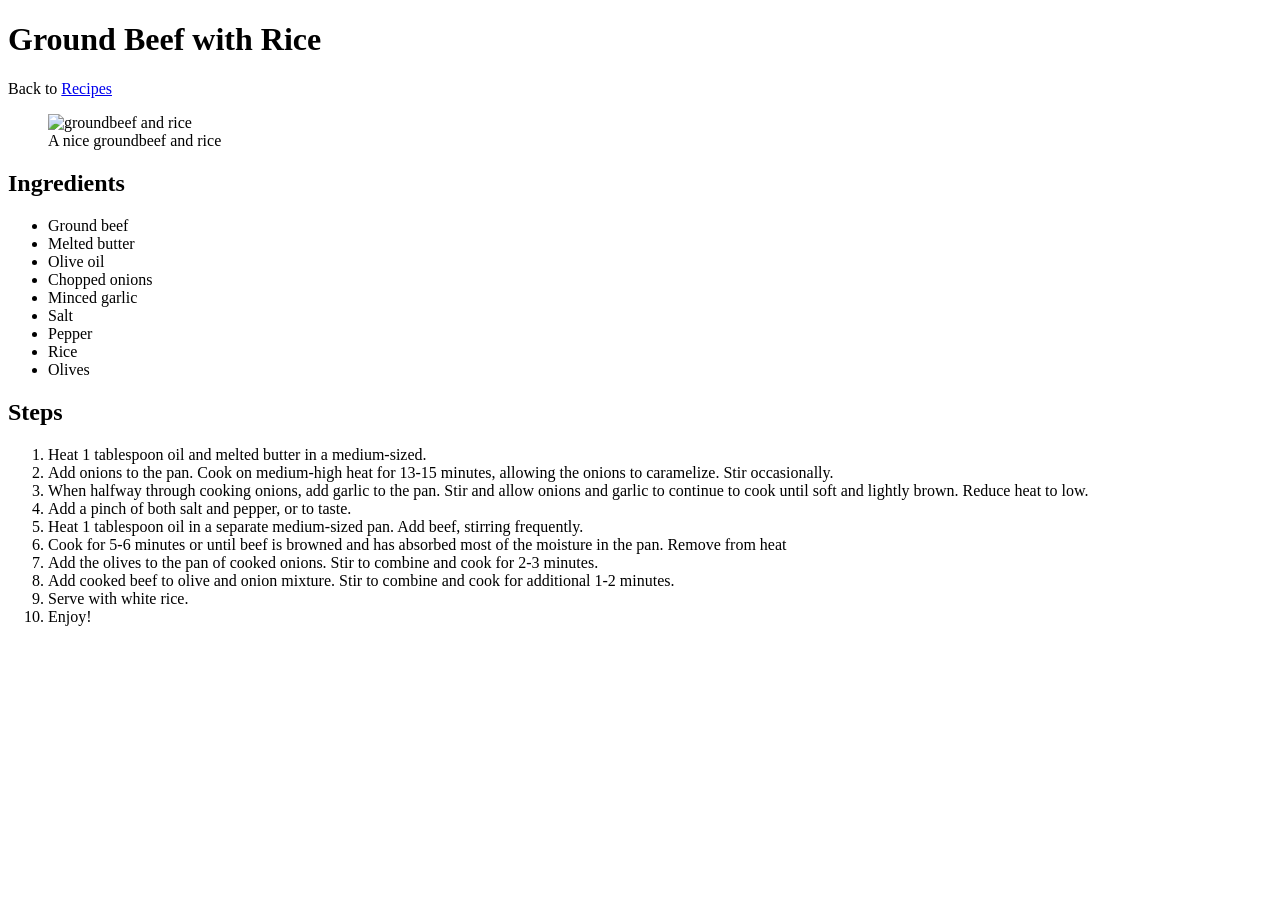
==== recipes/groundbeefnrice.html @ ff1603d2 "finished recipe and added link to index" ====
<!DOCTYPE html>
<html lang="en">
<head>
    <meta charset="UTF-8">
    <meta name="viewport" content="width=device-width, initial-scale=1.0">
    <title>Document</title>
</head>
<body>
    <h1>Ground Beef with Rice</h1>
    <p>Back to <a href="../index.html">Recipes</a></p>
<figure> 
<img src="https://i0.wp.com/thislovelykitchen.com/wp-content/uploads/2022/02/Arroz.png?resize=500%2C500&ssl=1" alt="groundbeef and rice">
<figcaption>A nice groundbeef and rice</figcaption>
</figure>
<h2>Ingredients</h2>
<ul>
    <li>Ground beef</li>
    <li>Melted butter</li>
    <li>Olive oil</li>
    <li>Chopped onions</li>
    <li>Minced garlic</li>
    <li>Salt</li>
    <li>Pepper</li>
    <li>Rice</li>
    <li>Olives</li>
</ul>
<h2>Steps</h2>
<ol>
    <li>Heat 1 tablespoon oil and melted butter in a medium-sized.
</li>
    <li>Add onions to the pan. Cook on medium-high heat for 13-15 minutes, allowing the onions to caramelize. Stir occasionally.
</li>
    <li>When halfway through cooking onions, add garlic to the pan. Stir and allow onions and garlic to continue to cook until soft and lightly brown. Reduce heat to low.
</li>
    <li>Add a pinch of both salt and pepper, or to taste.
</li>
    <li>Heat 1 tablespoon oil in a separate medium-sized pan. Add beef, stirring frequently.
</li>
    <li>Cook for 5-6 minutes or until beef is browned and has absorbed most of the moisture in the pan. Remove from heat
</li>
    <li>Add the olives to the pan of cooked onions. Stir to combine and cook for 2-3 minutes.
</li>
    <li>Add cooked beef to olive and onion mixture. Stir to combine and cook for additional 1-2 minutes.
</li>
    <li>Serve with white rice.
</li>
    <li>Enjoy!
</li>
</ol>


</body>
</html>
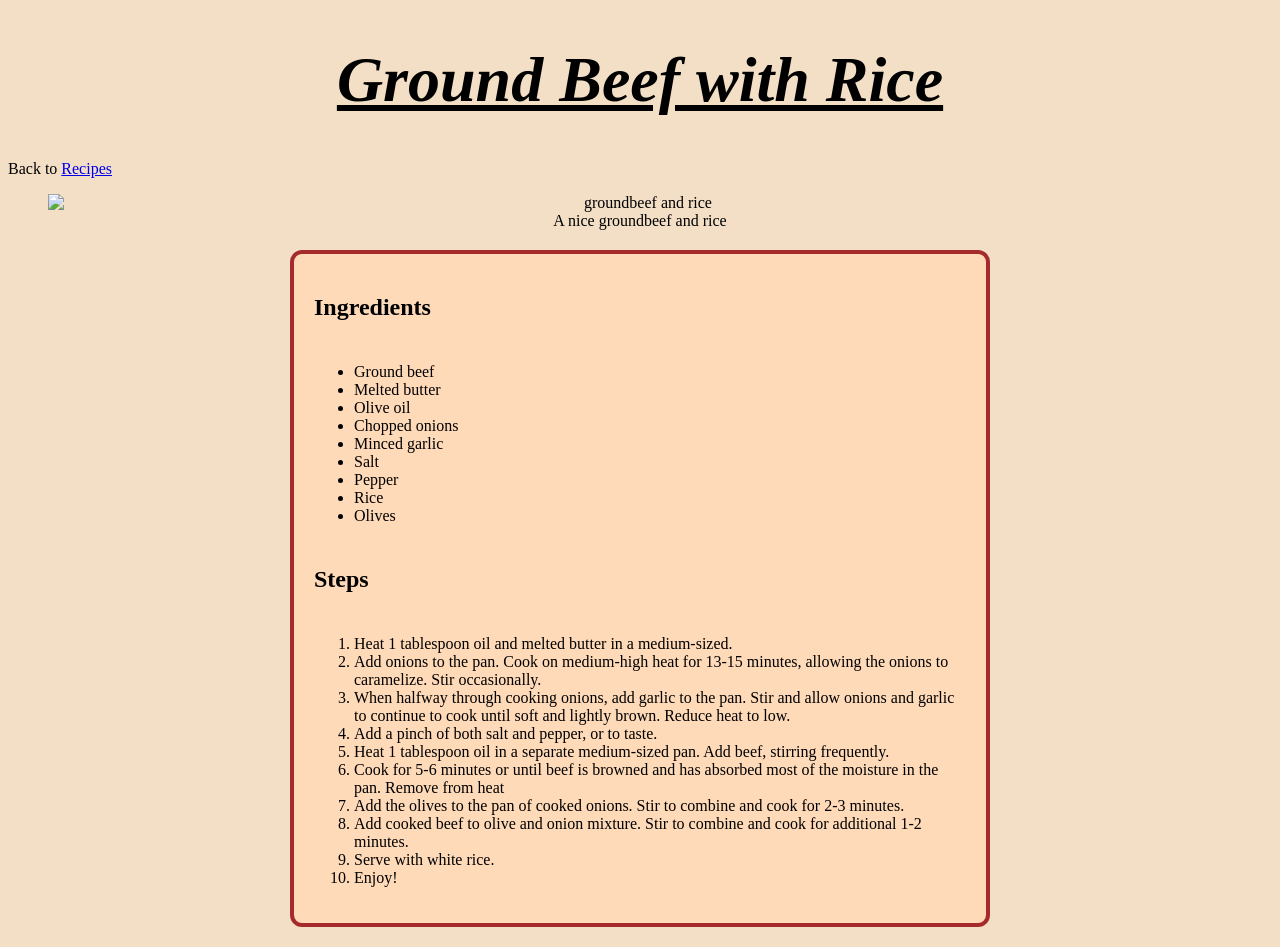
==== commit c90c47cf: "Made it look pretty" ====
--- a/recipes/groundbeefnrice.html
+++ b/recipes/groundbeefnrice.html
@@ -5,13 +5,17 @@
     <meta name="viewport" content="width=device-width, initial-scale=1.0">
     <title>Document</title>
 </head>
+<link rel="stylesheet" href="../styles.css">
 <body>
+    <div class="title">
     <h1>Ground Beef with Rice</h1>
+    </div>
     <p>Back to <a href="../index.html">Recipes</a></p>
 <figure> 
 <img src="https://i0.wp.com/thislovelykitchen.com/wp-content/uploads/2022/02/Arroz.png?resize=500%2C500&ssl=1" alt="groundbeef and rice">
 <figcaption>A nice groundbeef and rice</figcaption>
 </figure>
+<div class="Lists">
 <h2>Ingredients</h2>
 <ul>
     <li>Ground beef</li>
@@ -47,7 +51,7 @@
     <li>Enjoy!
 </li>
 </ol>
-
+</div>
 
 </body>
 </html>
--- a/styles.css
+++ b/styles.css
@@ -0,0 +1,35 @@
+body {
+    background-color: rgb(243, 223, 198);
+}
+figure {
+    text-align: center;
+}
+img {
+    display: block;
+    margin-left: auto;
+    margin-right: auto;
+}
+.Lists {
+  
+  border: 4px solid brown;
+  border-radius: 12px;
+  padding: 20px;
+  margin: 20px auto;
+
+  width: min(90%, 700px);
+
+  background-color: peachpuff;
+  box-sizing: border-box;
+
+  display: flex;
+  flex-direction: column;
+  gap: 6px;
+ 
+}
+.title {
+    font-style: italic;
+    font-size: xx-large;
+    text-align: center;
+    text-decoration: underline;
+    font-family: 'freight-big-pro';
+}
